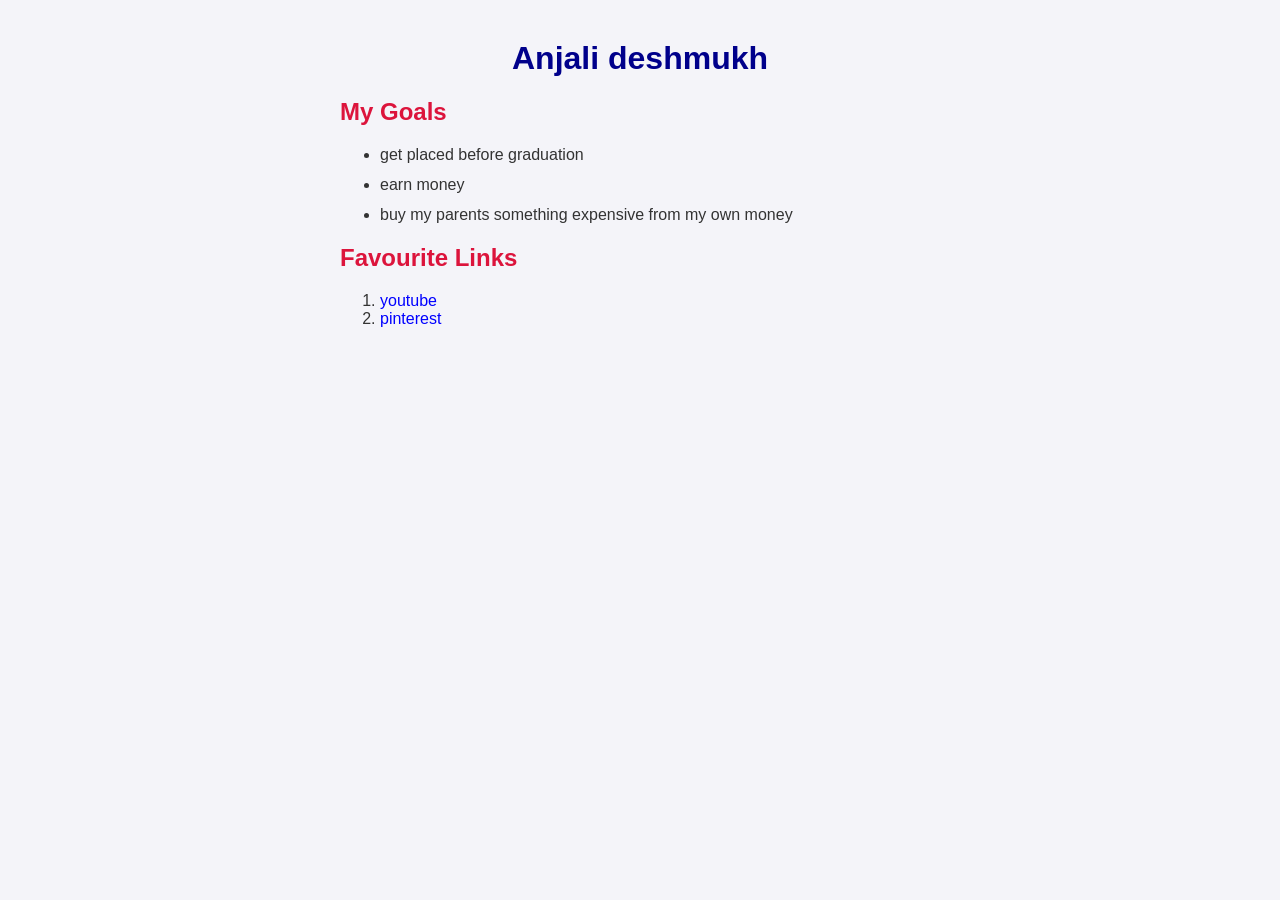
==== lesson02_03/index.html @ 69407c6a "html and css" ====
<!DOCTYPE html>
<html lang="en">
    <head>
        <meta charset="UTF-8">
        <title>About Me</title>
        <link rel="stylesheet" href="style.css">
    </head>
    <body> 
        <h1> Anjali deshmukh</h1>
        <h2> My Goals</h2>
        <ul class="goal-list">
            <li>get placed before graduation</li>
            <li>earn money</li>
            <li>buy my parents something expensive from my own money</li>
        </ul>

        <h2>Favourite Links</h2>
        <ol>
            <li><a href="https://www.youtube.com/">youtube</a></li>
            <li><a href="https://www.pinterest.com">pinterest</a></li>
        </ol>
    </body>
</html>
---- lesson02_03/style.css ----
body{
    font-family: Arial, Helvetica, sans-serif;
    background-color: #f4f4f9;
    color: #333;
    max-width: 600px;
    margin: 40px auto;
}
h1 {
  color: darkblue;
  text-align: center;
}

h2 {
    color: crimson;
}

a {
    text-decoration: none;
    color: blue;
}

a:hover {
    color: darkorange;
    text-decoration: underline;
}


.goal-list li {
    margin-bottom: 12px;
}
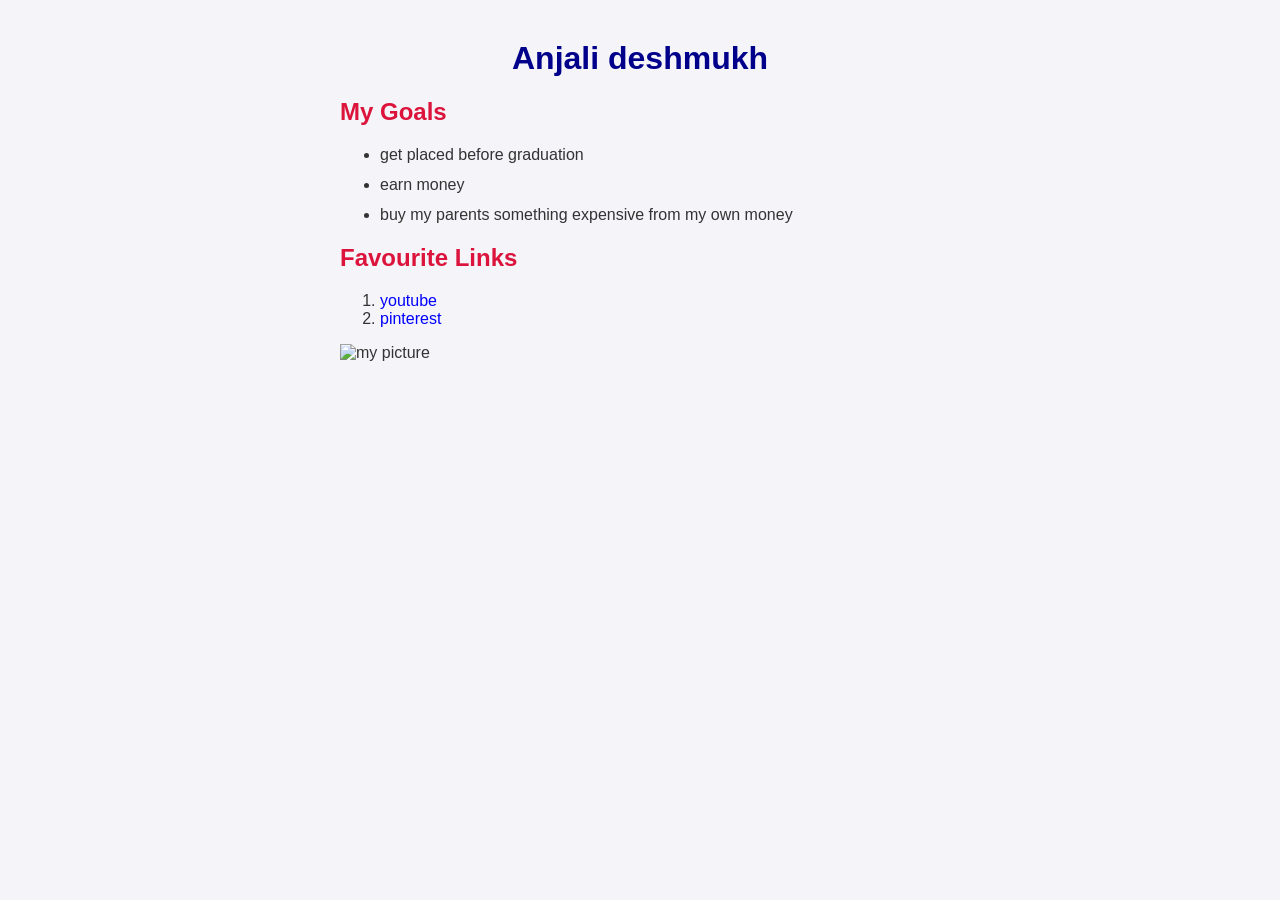
==== commit cbe5de83: "added gitignore file" ====
--- a/lesson02_03/index.html
+++ b/lesson02_03/index.html
@@ -19,5 +19,6 @@
             <li><a href="https://www.youtube.com/">youtube</a></li>
             <li><a href="https://www.pinterest.com">pinterest</a></li>
         </ol>
+        <img src="my_photo.jpg" alt="my picture">
     </body>
 </html>
